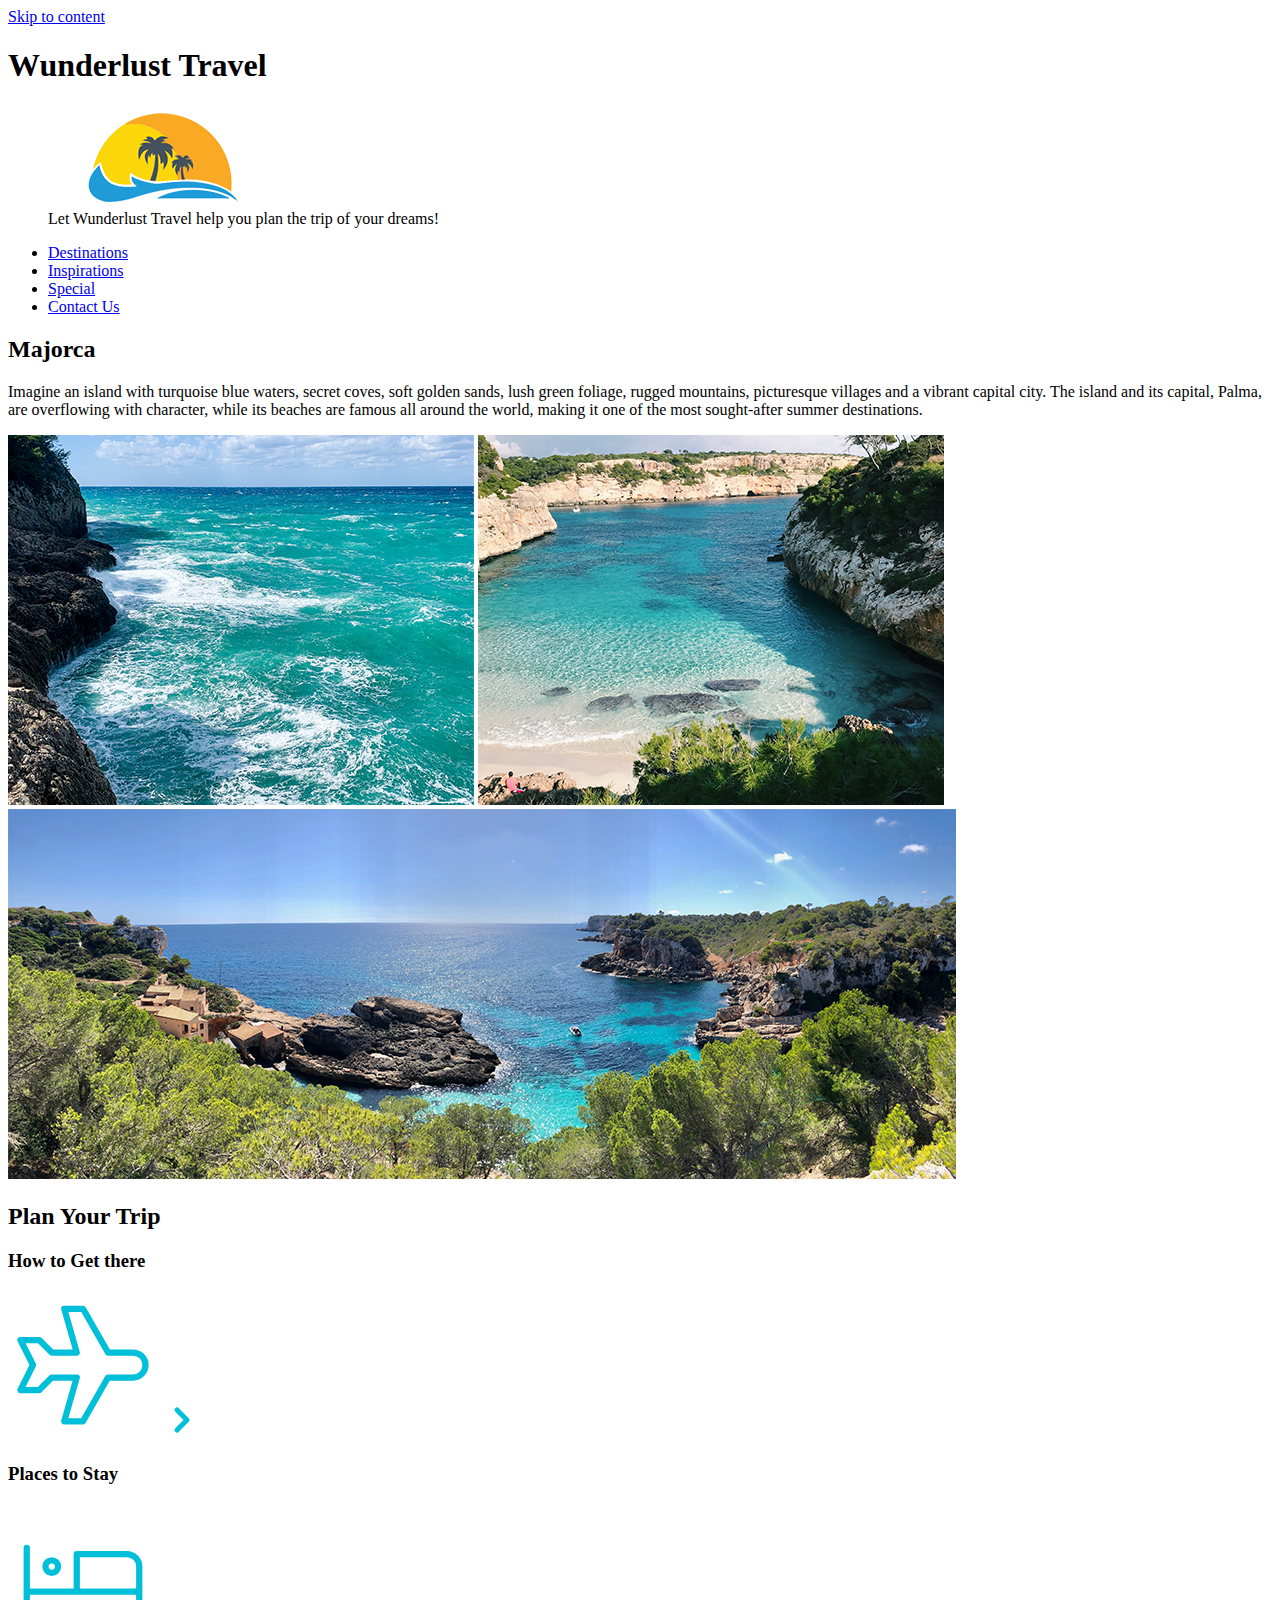
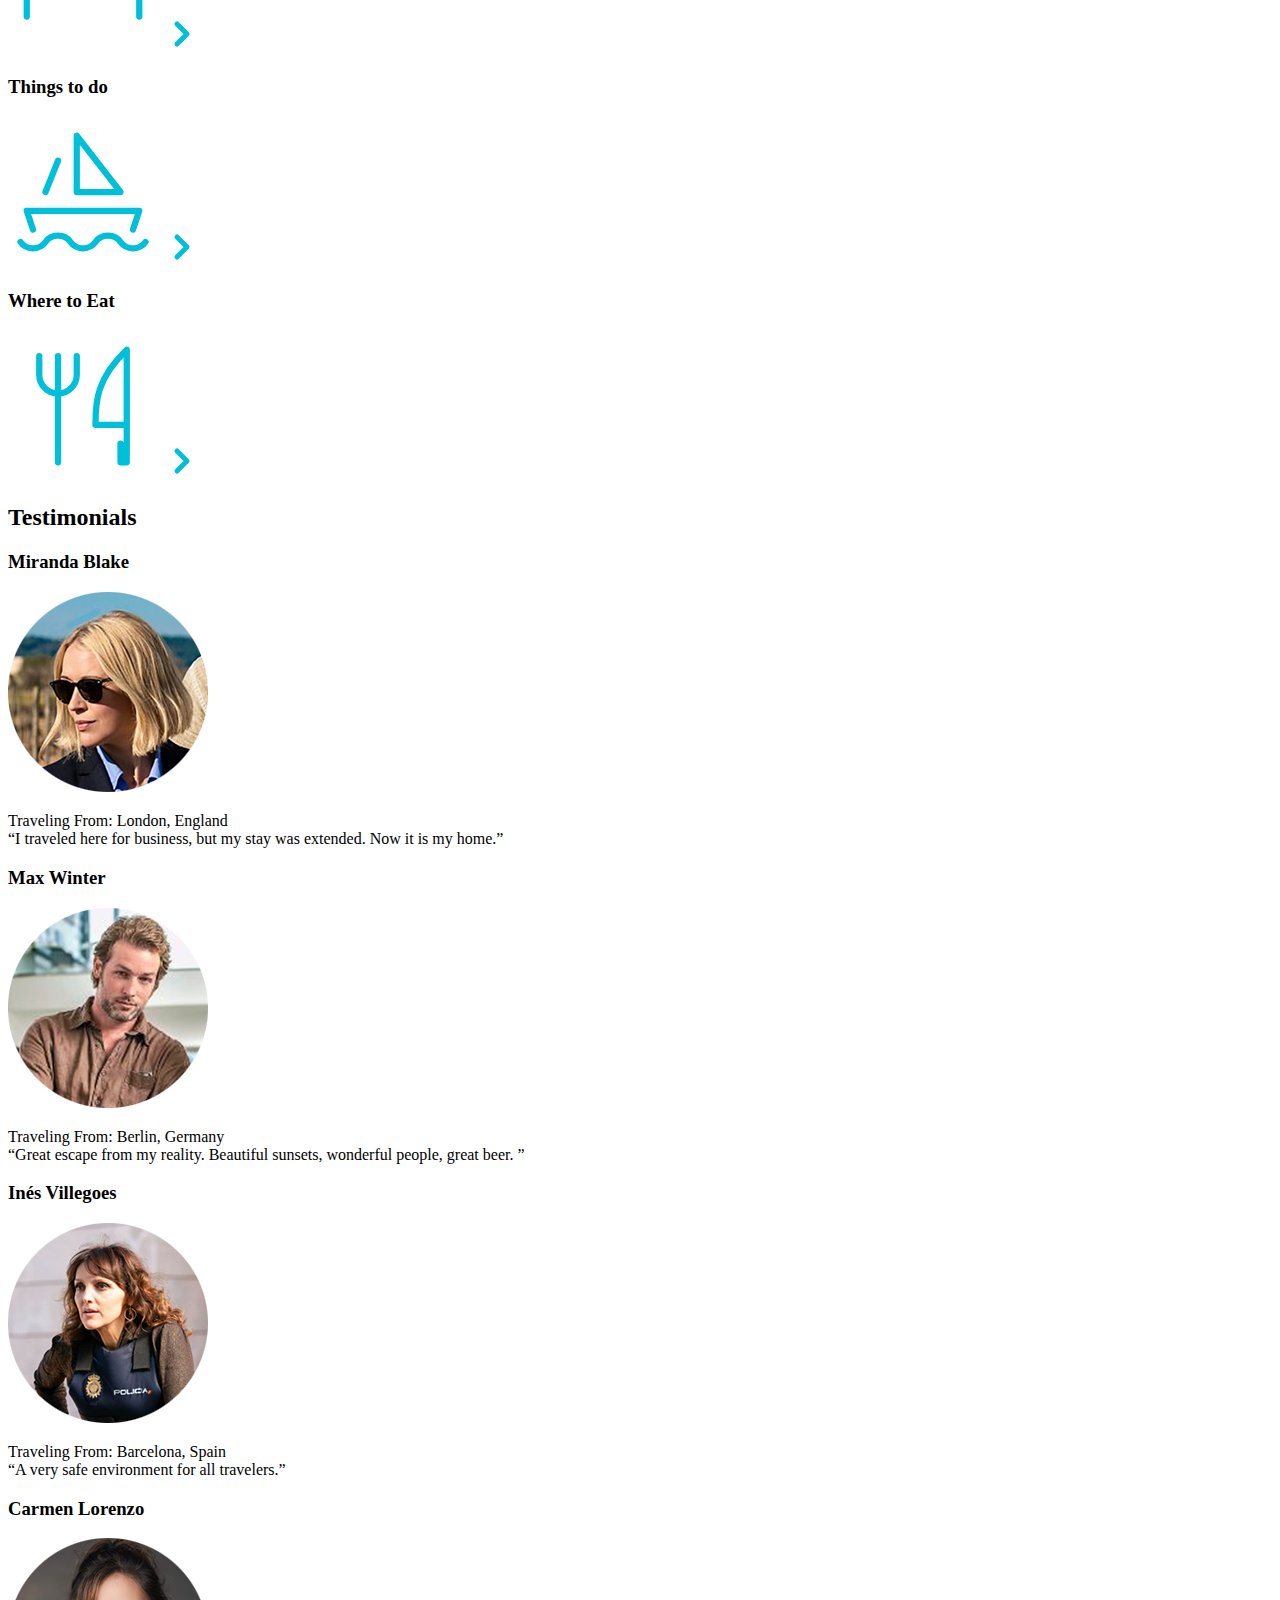
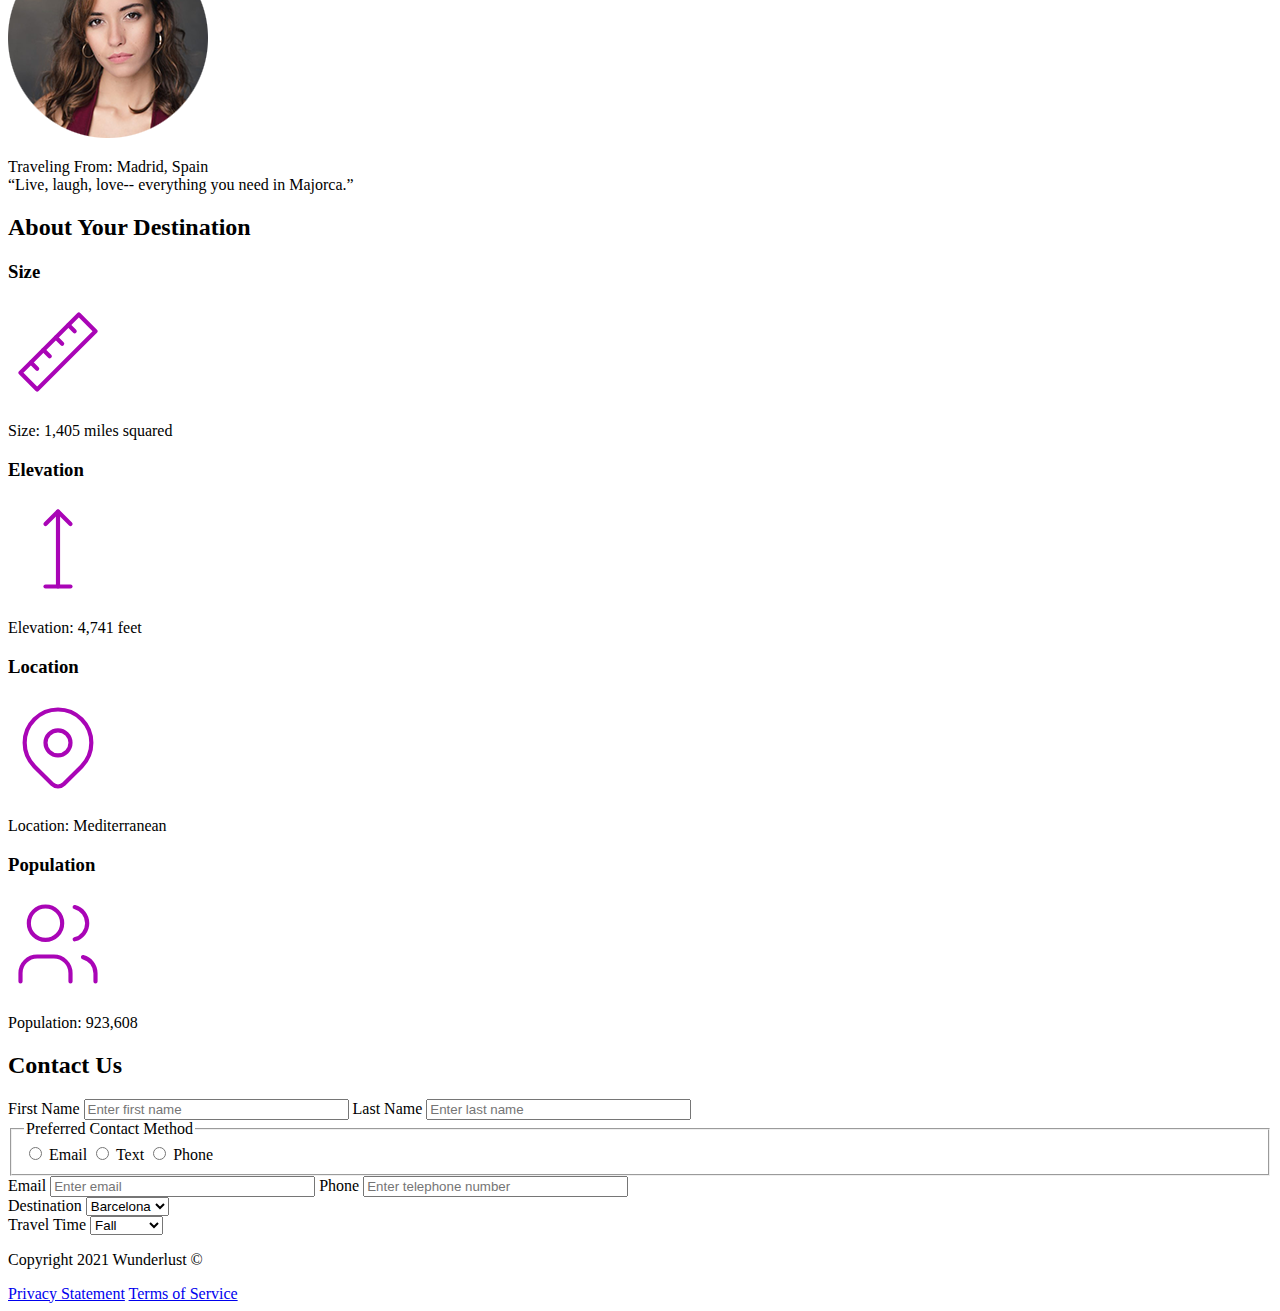
==== index.html @ f1659549 "Main" ====
<!DOCTYPE html>
<html lang="en">
<head>
    <meta charset="UTF-8">
    <title>Wunderlust Travel</title>
</head>
<body>
    <header>
        <a class="skip-to-content-link" href="#majorca"> 
            Skip to content
        </a>
        <h1>Wunderlust Travel</h1>
        <figure>
            <picture>
                <source media="(min-width: 1024px)" srcset="images/logo-L.png">
                <source media="(max-width: 780px)" srcset="images/logo-M.png">
                <source media="(max-width: 320px)" srcset="images/logo-S.png">
                <img src="images/logo-L.png" alt="Wunderlust Tropical Logo">
            </picture>
            <figcaption>Let Wunderlust Travel help you plan the trip of your dreams!</figcaption>
         </figure>
         <nav>
            <ul>
                <li><a href="#destinations">Destinations</a></li>
                <li><a href="#inspirations">Inspirations</a></li>
                <li><a href="#special">Special</a></li>
                <li><a href="#contact">Contact Us</a></li>
            </ul>
         </nav>
    </header>
    <main>
        <section id="majorca">
            <h2>Majorca</h2>
            <p>Imagine an island with turquoise blue waters, secret coves, soft golden sands, lush green foliage, rugged mountains, picturesque villages and a vibrant capital city. The island and its capital, Palma, are overflowing with character, while its beaches are famous all around the world, making it one of the most sought-after summer destinations.</p>
        </section>    
                <picture>
                    <source media="(min-width: 1024px)" srcset="images/majorca-waves-L.png">
                    <source media="(max-width: 780px)" srcset="images/majorca-waves-M.png">
                    <source media="(max-width: 320px)" srcset="images/majorca-waves-S.png">
                    <img src="images/majorca-waves-L.png" alt="Ocean waves in Majorca">
                </picture>
                <picture>
                    <source media="(min-width: 1024px)" srcset="images/majorca-beach-L.png">
                    <source media="(max-width: 780px)" srcset="images/majorca-beach-M.png">
                    <source media="(max-width: 320px)" srcset="images/majorca-beach-S.png">
                    <img src="images/majorca-beach-L.png" alt="Aerial view of Majorca beach">
                </picture>
                <picture>
                    <source media="(min-width: 1024px)" srcset="images/majorca-cove-L.png">
                    <source media="(max-width: 780px)" srcset="images/majorca-cove-M.png">
                    <source media="(max-width: 320px)" srcset="images/majorca-cove-S.png">
                    <img src="images/majorca-cove-L.png" alt="Aerial view of Majorca cove">
                </picture>
        <section id="Plan">
            <h2>Plan Your Trip</h2>
            <section id="Get">
                <h3>How to Get there</h3>
                <svg xmlns="http://www.w3.org/2000/svg" class="icon icon-tabler icon-tabler-plane" width="150" height="150" viewBox="0 0 24 24" stroke-width="1" stroke="#00bfd8" fill="none" stroke-linecap="round" stroke-linejoin="round">
                <path stroke="none" d="M0 0h24v24H0z" fill="none"/>
                <path d="M16 10h4a2 2 0 0 1 0 4h-4l-4 7h-3l2 -7h-4l-2 2h-3l2 -4l-2 -4h3l2 2h4l-2 -7h3z" />
              </svg>
              <a href="#" title="Search for Flights"><svg xmlns="http://www.w3.org/2000/svg" class="icon icon-tabler icon-tabler-chevron-right" width="40" height="40" viewBox="0 0 24 24" stroke-width="3" stroke="#00bfd8" fill="none" stroke-linecap="round" stroke-linejoin="round">
                <path stroke="none" d="M0 0h24v24H0z" fill="none"/>
                <polyline points="9 6 15 12 9 18" />
              </svg></a>
            </section>
            <section id="places">
                <h3>Places to Stay</h3>
                <svg xmlns="http://www.w3.org/2000/svg" class="icon icon-tabler icon-tabler-bed" width="150" height="150" viewBox="0 0 24 24" stroke-width="1" stroke="#00bfd8" fill="none" stroke-linecap="round" stroke-linejoin="round">
                    <path stroke="none" d="M0 0h24v24H0z" fill="none"/>
                    <path d="M3 7v11m0 -4h18m0 4v-8a2 2 0 0 0 -2 -2h-8v6" />
                    <circle cx="7" cy="10" r="1" />
                  </svg>
                <a href="#" title="Search for Hotels">
                    <svg xmlns="http://www.w3.org/2000/svg" class="icon icon-tabler icon-tabler-chevron-right" width="40" height="40" viewBox="0 0 24 24" stroke-width="3" stroke="#00bfd8" fill="none" stroke-linecap="round" stroke-linejoin="round">
                    <path stroke="none" d="M0 0h24v24H0z" fill="none"/>
                    <polyline points="9 6 15 12 9 18" />
                  </svg>
                </a>  
            </section>
            <section id="things">
                <h3>Things to do</h3>
                <svg xmlns="http://www.w3.org/2000/svg" class="icon icon-tabler icon-tabler-sailboat" width="150" height="150" viewBox="0 0 24 24" stroke-width="1" stroke="#00bfd8" fill="none" stroke-linecap="round" stroke-linejoin="round">
                    <path stroke="none" d="M0 0h24v24H0z" fill="none"/>
                    <path d="M2 20a2.4 2.4 0 0 0 2 1a2.4 2.4 0 0 0 2 -1a2.4 2.4 0 0 1 2 -1a2.4 2.4 0 0 1 2 1a2.4 2.4 0 0 0 2 1a2.4 2.4 0 0 0 2 -1a2.4 2.4 0 0 1 2 -1a2.4 2.4 0 0 1 2 1a2.4 2.4 0 0 0 2 1a2.4 2.4 0 0 0 2 -1" />
                    <path d="M4 18l-1 -3h18l-1 3" />
                    <path d="M11 12h7l-7 -9v9" />
                    <line x1="8" y1="7" x2="6" y2="12" />
                  </svg>
                <a href="#" title="Search for Activities">
                    <svg xmlns="http://www.w3.org/2000/svg" class="icon icon-tabler icon-tabler-chevron-right" width="40" height="40" viewBox="0 0 24 24" stroke-width="3" stroke="#00bfd8" fill="none" stroke-linecap="round" stroke-linejoin="round">
                    <path stroke="none" d="M0 0h24v24H0z" fill="none"/>
                    <polyline points="9 6 15 12 9 18" />
                  </svg>
                  </a>                  
            </section>
            <section id="eat">
                <h3>Where to Eat</h3>
                <svg xmlns="http://www.w3.org/2000/svg" class="icon icon-tabler icon-tabler-tools-kitchen-2" width="150" height="150" viewBox="0 0 24 24" stroke-width="1" stroke="#00bfd8" fill="none" stroke-linecap="round" stroke-linejoin="round">
                    <path stroke="none" d="M0 0h24v24H0z" fill="none"/>
                    <path d="M19 3v12h-5c-.023 -3.681 .184 -7.406 5 -12zm0 12v6h-1v-3m-10 -14v17m-3 -17v3a3 3 0 1 0 6 0v-3" />
                  </svg>
                <a href="#" title="Search for Restaurants">
                    <svg xmlns="http://www.w3.org/2000/svg" class="icon icon-tabler icon-tabler-chevron-right" width="40" height="40" viewBox="0 0 24 24" stroke-width="3" stroke="#00bfd8" fill="none" stroke-linecap="round" stroke-linejoin="round">
                        <path stroke="none" d="M0 0h24v24H0z" fill="none"/>
                        <polyline points="9 6 15 12 9 18" />
                      </svg>                      
                </a>                  
            </section>
        </section>
        <section id="testimonials">
            <h2>Testimonials</h2>
            <section id="Miranda">
                <h3>Miranda Blake</h3>
                <picture>
                    <source media="(min-width: 1024px)" srcset="images/miranda-blake-L.png">
                    <source media="(max-width: 780px)" srcset="images/miranda-blake-M.png">
                    <source media="(max-width: 320px)" srcset="images/miranda-blake-S.png">
                    <img src="images/miranda-blake-L.png" alt="Profile picture of woman with short blonde hair & sunglasses">
                </picture>
                <p>Traveling From: London, England<br>“I traveled here for business, but my stay was extended. Now it is my home.”</p>
            </section>
            <section id="Max">
                <h3>Max Winter</h3>
                <picture>
                    <source media="(min-width: 1024px)" srcset="images/max-winter-L.png">
                    <source media="(max-width: 780px)" srcset="images/max-winter-M.png">
                    <source media="(max-width: 320px)" srcset="images/max-winter-S.png">
                    <img src="images/max-winter-L.png" alt="Profile picture of man with blonde hair">
                </picture>
                <p>Traveling From: Berlin, Germany<br>“Great escape from my reality. Beautiful sunsets, wonderful people, great beer. ”</p>
            </section>
            <section id="inés">
                <h3>Inés Villegoes</h3>
                <picture>
                    <source media="(min-width: 1024px)" srcset="images/ines-villegoes-L.png">
                    <source media="(max-width: 780px)" srcset="images/ines-villegoes-M.png">
                    <source media="(max-width: 320px)" srcset="images/ines-villegoes-S.png">
                    <img src="images/ines-villegoes-L.png" alt="Profile picture of woman with wavy brown hair">
                </picture>
                <p>Traveling From: Barcelona, Spain<br>“A very safe environment for all travelers.”</p>
            </section>
            <section id="carmen">
                <h3>Carmen Lorenzo</h3>
                <picture>
                    <source media="(min-width: 1024px)" srcset="images/carmen-lorenzo-L.png">
                    <source media="(max-width: 780px)" srcset="images/carmen-lorenzo-M.png">
                    <source media="(max-width: 320px)" srcset="images/carmen-lorenzo-S.png">
                    <img src="images/carmen-lorenzo-L.png" alt="Profile picture of woman with wavy dark brown hair">
                </picture>
                <p>Traveling From: Madrid, Spain<br>“Live, laugh, love-- everything you need in Majorca.”</p>
            </section>
        </section>
        <section id="about">
            <h2>About Your Destination</h2>
            <section id="size">
                <h3>Size</h3>
                <svg xmlns="http://www.w3.org/2000/svg" class="icon icon-tabler icon-tabler-ruler-2" width="100" height="100" viewBox="0 0 24 24" stroke-width="1" stroke="#a905b6" fill="none" stroke-linecap="round" stroke-linejoin="round">
                    <path stroke="none" d="M0 0h24v24H0z" fill="none"/>
                    <path d="M17 3l4 4l-14 14l-4 -4z" />
                    <path d="M16 7l-1.5 -1.5" />
                    <path d="M13 10l-1.5 -1.5" />
                    <path d="M10 13l-1.5 -1.5" />
                    <path d="M7 16l-1.5 -1.5" />
                  </svg>
                <p>Size: 1,405 miles squared</p>
            </section>
            <section id="elevation">
                <h3>Elevation</h3>
                <svg xmlns="http://www.w3.org/2000/svg" class="icon icon-tabler icon-tabler-arrow-top-bar" width="100" height="100" viewBox="0 0 24 24" stroke-width="1" stroke="#a905b6" fill="none" stroke-linecap="round" stroke-linejoin="round">
                    <path stroke="none" d="M0 0h24v24H0z" fill="none"/>
                    <line x1="12" y1="21" x2="12" y2="3" />
                    <path d="M15 6l-3 -3l-3 3" />
                    <line x1="9" y1="21" x2="15" y2="21" />
                  </svg>
                <p>Elevation: 4,741 feet</p>
            </section>
            <section id="location">
                <h3>Location</h3>
                <svg xmlns="http://www.w3.org/2000/svg" class="icon icon-tabler icon-tabler-map-pin" width="100" height="100" viewBox="0 0 24 24" stroke-width="1" stroke="#a905b6" fill="none" stroke-linecap="round" stroke-linejoin="round">
                    <path stroke="none" d="M0 0h24v24H0z" fill="none"/>
                    <circle cx="12" cy="11" r="3" />
                    <path d="M17.657 16.657l-4.243 4.243a2 2 0 0 1 -2.827 0l-4.244 -4.243a8 8 0 1 1 11.314 0z" />
                  </svg>
                <p>Location: Mediterranean</p>
            </section>
            <section id="population">
                <h3>Population</h3>
                <svg xmlns="http://www.w3.org/2000/svg" class="icon icon-tabler icon-tabler-users" width="100" height="100" viewBox="0 0 24 24" stroke-width="1" stroke="#a905b6" fill="none" stroke-linecap="round" stroke-linejoin="round">
                    <path stroke="none" d="M0 0h24v24H0z" fill="none"/>
                    <circle cx="9" cy="7" r="4" />
                    <path d="M3 21v-2a4 4 0 0 1 4 -4h4a4 4 0 0 1 4 4v2" />
                    <path d="M16 3.13a4 4 0 0 1 0 7.75" />
                    <path d="M21 21v-2a4 4 0 0 0 -3 -3.85" />
                  </svg>
                <p>Population: 923,608</p>
            </section>
        </section>
        <section id="contact">
            <h2>Contact Us</h2>
            <form>
                <label for="firstname"> First Name</label>
                <input type="text" id="firstname" name="firstname" placeholder="Enter first name" size="30" required>
                <label for="lastname">Last Name</label>
                <input type="text" id="lastname" name="lastname" placeholder="Enter last name" size="30" required>
                <fieldset>
                    <legend>Preferred Contact Method</legend>
                    <input type="radio" id="cemail" name="contact" value="email">
                    <label for="cemail">Email</label>
                    <input type="radio" id="ctext" name="contact" value="text">
                    <label for="ctext">Text</label>
                    <input type="radio" id="cphone" name="contact" value="phone">
                    <label for="cphone">Phone</label>
                </fieldset>
                <label for="email">Email</label>
                <input type="email" id="email" name="email" placeholder="Enter email" size="30" required>
                <label for="phone" >Phone</label>
                <input type="tel" id="phone" name="phone" placeholder="Enter telephone number" size="30" required>
                <div>
                    <label for="destination">Destination</label>
                    <select name="destination" id="destination">
                        <option value="barcelona">Barcelona</option>
                        <option value="granada">Granada</option>
                        <option value="ibiza">Ibiza</option>
                        <option value="madrid">Madrid</option>
                        <option value="majorca">Majorca</option>
                        <option value="seville">Seville</option>
                        <option value="tenerife">Tenerife</option>
                        <option value="valencia">Valencia</option>
                    </select>
                </div>
                <div>
                    <label for="time">Travel Time</label>
                    <select name="time" id="time">
                        <option value="fall">Fall</option>
                        <option value="winter">Winter</option>
                        <option value="spring">Spring</option>
                        <option value="summer">Summer</option>
                        <option value="flexible">Flexible</option>
                    </select>
                </div>
            </form>
        </section>
    </main>
    <footer>
        <p>Copyright 2021 Wunderlust &copy;</p>
        <a href="#">Privacy Statement</a>
        <a href="#">Terms of Service</a>
    </footer>
</body>
</html>
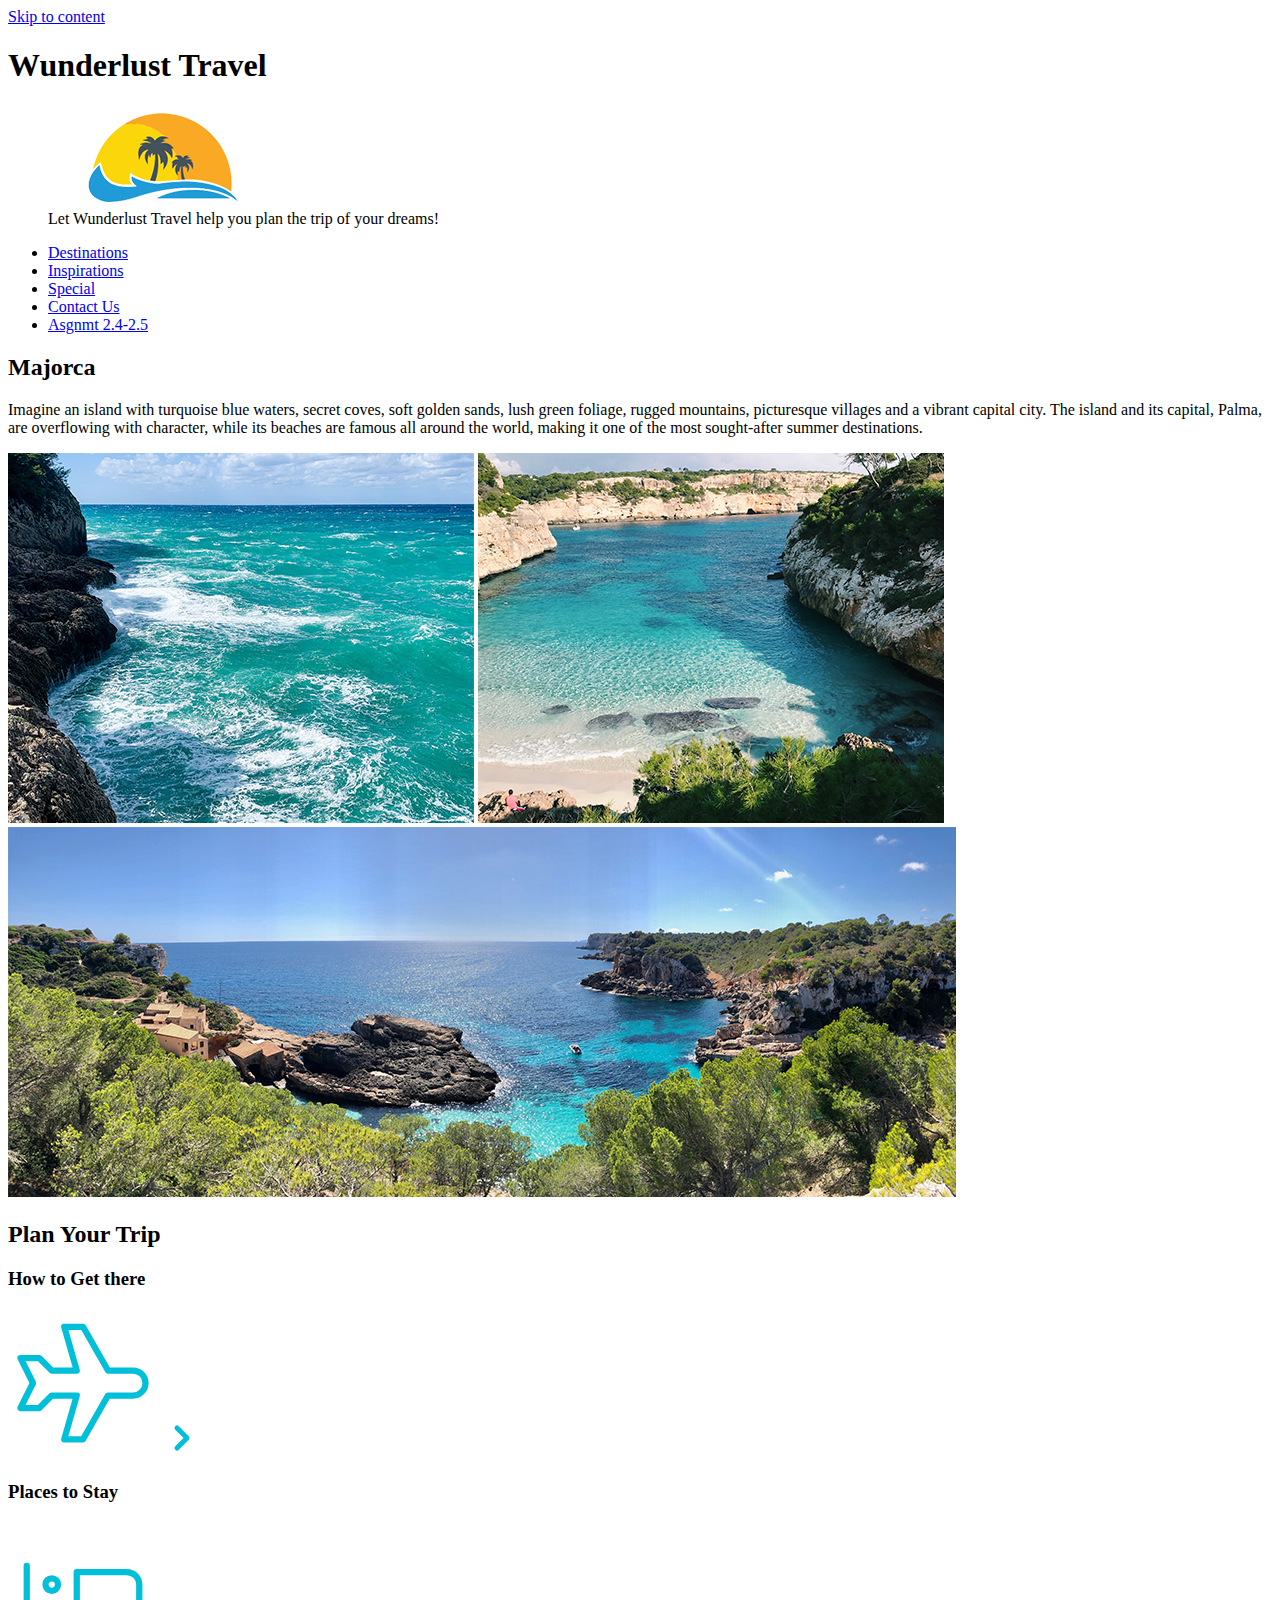
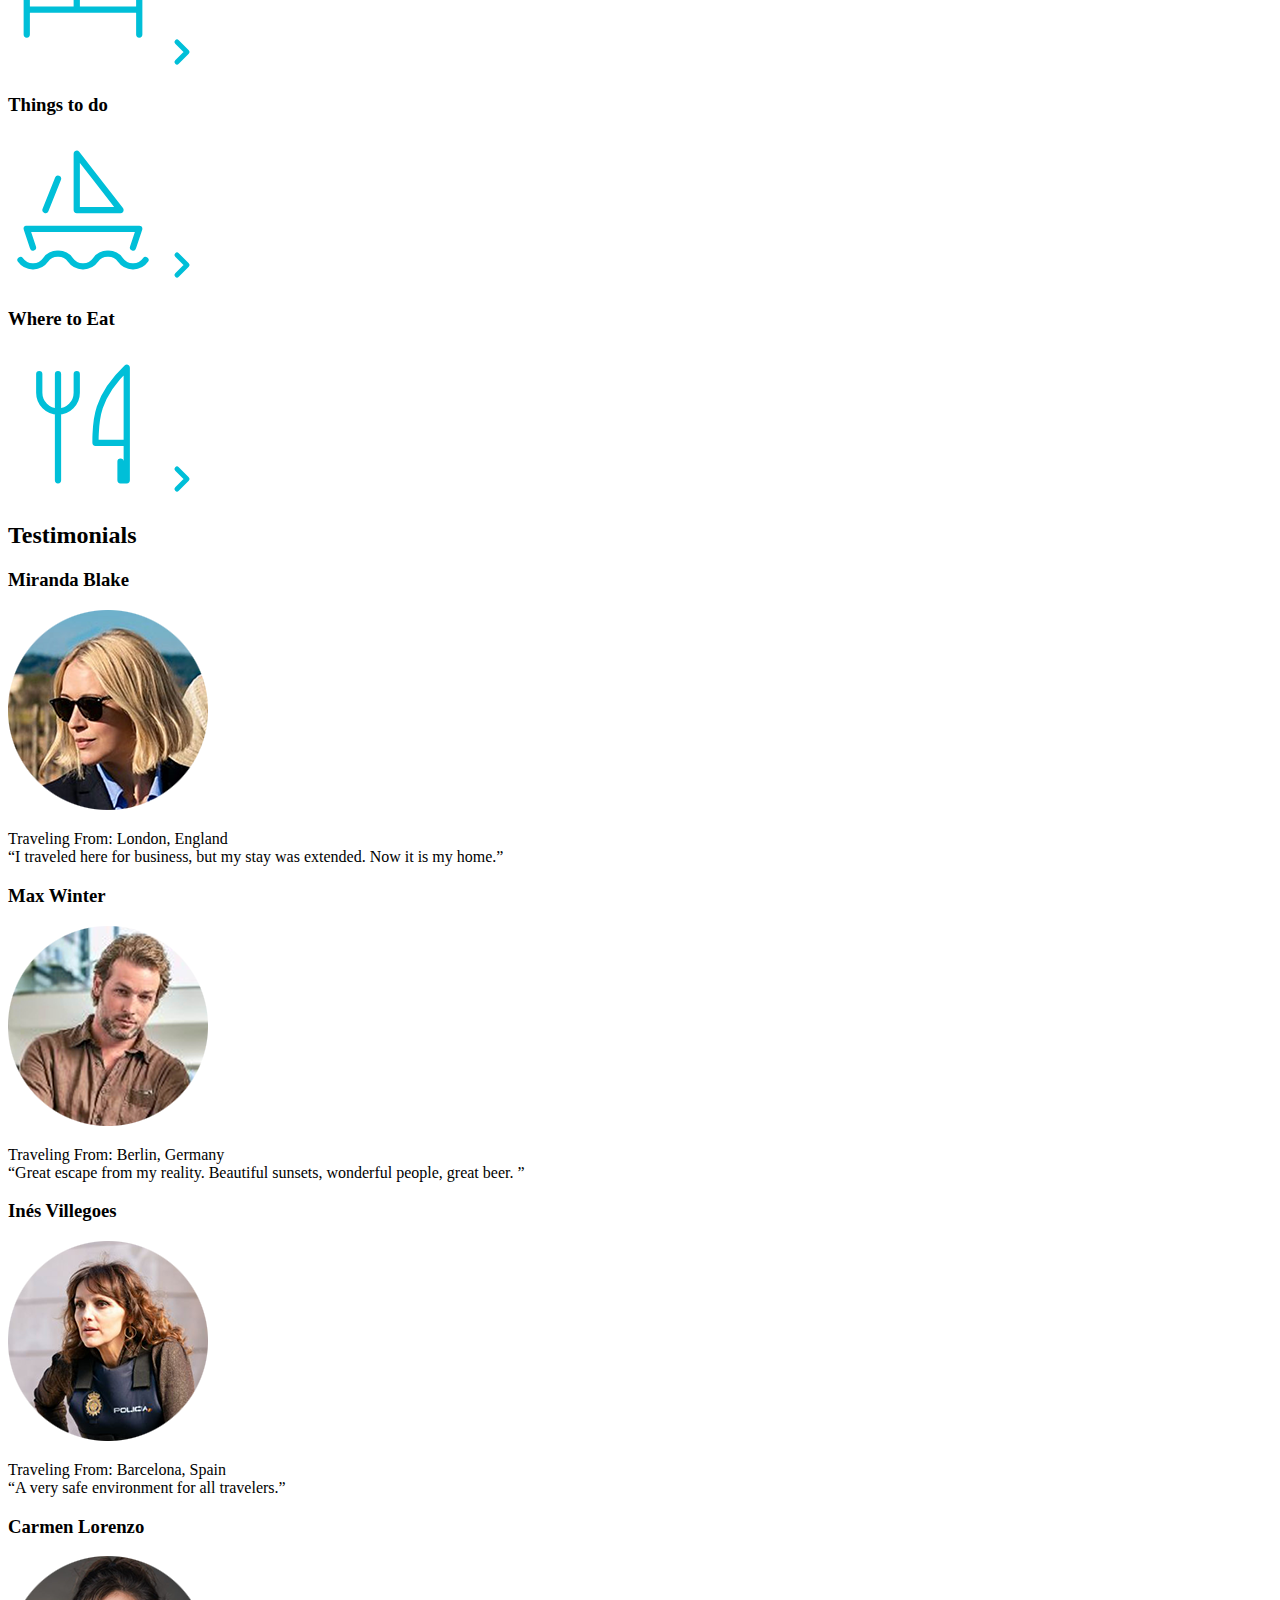
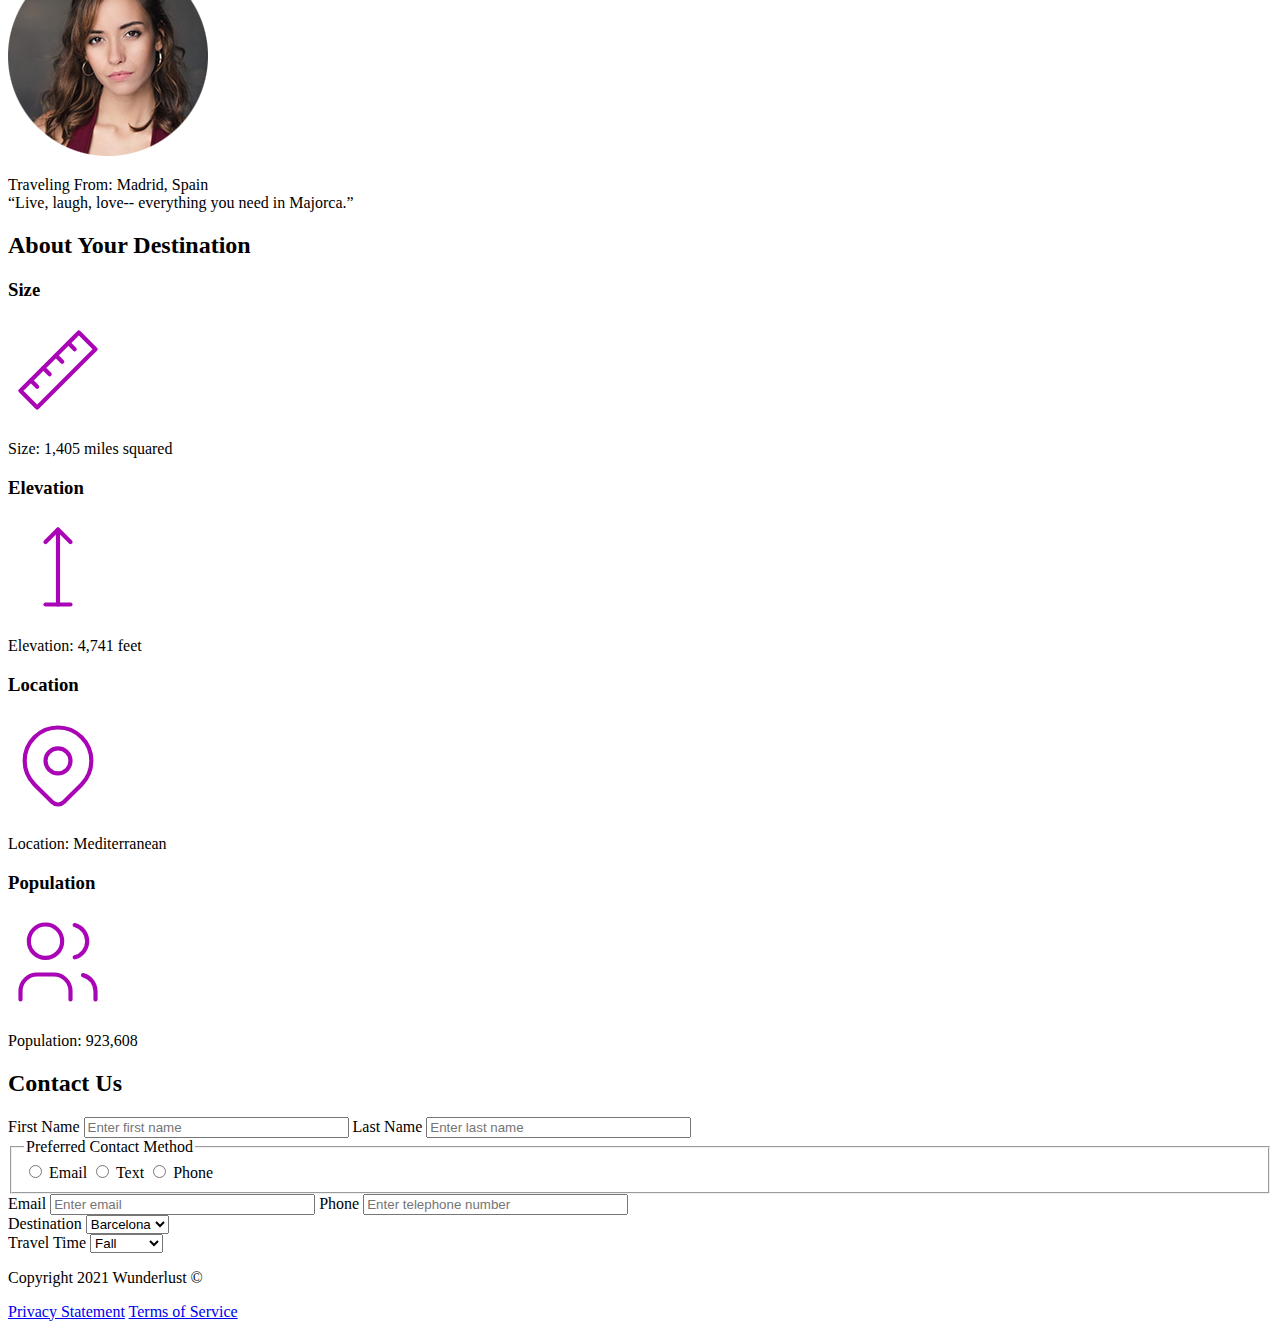
==== commit 92812c78: "corrected link" ====
--- a/index.html
+++ b/index.html
@@ -3,6 +3,7 @@
 <head>
     <meta charset="UTF-8">
     <title>Wunderlust Travel</title>
+    <link rel="alternate" href="majorca.html">
 </head>
 <body>
     <header>
@@ -25,6 +26,7 @@
                 <li><a href="#inspirations">Inspirations</a></li>
                 <li><a href="#special">Special</a></li>
                 <li><a href="#contact">Contact Us</a></li>
+                <li><a href="wunderlust-majorca.html">Asgnmt 2.4-2.5</a></li>
             </ul>
          </nav>
     </header>
@@ -198,7 +200,7 @@
         </section>
         <section id="contact">
             <h2>Contact Us</h2>
-            <form>
+            <form autocomplete="on">
                 <label for="firstname"> First Name</label>
                 <input type="text" id="firstname" name="firstname" placeholder="Enter first name" size="30" required>
                 <label for="lastname">Last Name</label>
